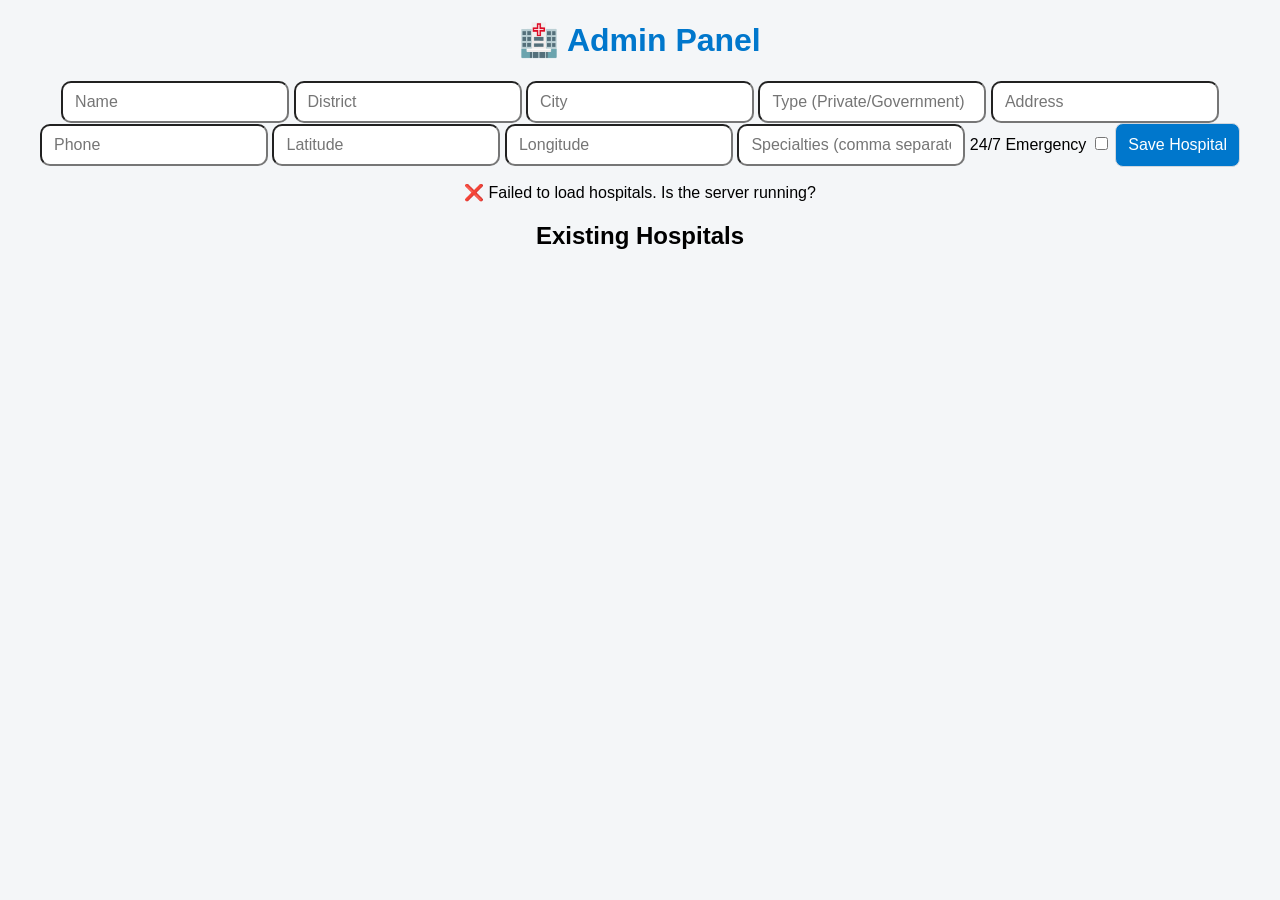
==== admin.html @ 2f65fbce "Frontend for Hospital Tracker (live API wired)" ====
<!DOCTYPE html>
<html>
<head>
  <title>Hospital Tracker – Admin</title>
  <link rel="stylesheet" href="style.css">
</head>
<body>
  <h1>🏥 Admin Panel</h1>

 <form id="hospitalForm">
  <input id="name" placeholder="Name" required />
  <input id="district" placeholder="District" required />
  <input id="city" placeholder="City" required />
  <input id="type" placeholder="Type (Private/Government)" required />
  <input id="address" placeholder="Address" required />
  <input id="phone" placeholder="Phone" required />
  <input id="lat" placeholder="Latitude" required />
  <input id="lng" placeholder="Longitude" required />
  <input id="specialties" placeholder="Specialties (comma separated)" required />
  <label>
    24/7 Emergency
    <input type="checkbox" id="emergency24x7" />
  </label>
  <button type="submit">Save Hospital</button>
</form>

<div id="list"></div>
<script src="admin.js"></script>

  <h2>Existing Hospitals</h2>
  <div id="list"></div>

  <script src="admin.js"></script>
</body>
</html>
---- style.css ----
body {
  background-color: #f4f6f8;
  font-family: Arial;
  text-align: center;
}

/* Base responsive layout */
.container {
  max-width: 960px;
  margin: 0 auto;
  padding: 12px;
}

.filters, .chat {
  display: grid;
  grid-template-columns: 1fr;
  gap: 10px;
}

select, input, button {
  font-size: 16px; /* prevent iOS zoom */
  padding: 10px 12px;
  border-radius: 10px;
}

button {
  min-height: 44px; /* touch target */
}

/* Stepper responsive */
.stepper {
  display: flex;
  flex-wrap: wrap;
  gap: 8px;
  overflow-x: auto;
  padding-bottom: 6px;
}

.step {
  white-space: nowrap;
  flex: 0 0 auto;
}

/* Cards on mobile */
.card {
  padding: 12px;
  border-radius: 14px;
  margin: 10px 0;
}

.card h3 {
  font-size: 1.05rem;
  margin-bottom: 6px;
}

.card p, .card a {
  font-size: 0.95rem;
  line-height: 1.4;
}

/* Chat mobile */
.chat {
  width: 100%;
  max-width: 100%;
}

.chat input {
  width: 100%;
}

h1 {
  color: #0077cc;
}
.card {
  background: white;
  margin: 12px auto;
  padding: 16px;
  width: 320px;
  border-radius: 10px;
  box-shadow: 0 4px 12px rgba(0,0,0,0.1);
  text-align: left;
}
.stepper {
  display: flex;
  justify-content: center;
  gap: 12px;
  margin-bottom: 16px;
  flex-wrap: wrap;
}

.step {
  padding: 8px 12px;
  border-radius: 999px;
  background: #e6eef7;
  font-size: 14px;
}

.step.active {
  background: #0077cc;
  color: white;
}
select, button {
  padding: 10px 12px;
  border-radius: 8px;
  border: 1px solid #d0d7de;
}

button {
  background: #0077cc;
  color: white;
  cursor: pointer;
}

button:hover {
  opacity: 0.9;
}

a {
  display: inline-block;
  margin-top: 6px;
  text-decoration: none;
}
.chat {
  margin: 20px auto;
  width: 340px;
  background: #ffffff;
  padding: 12px;
  border-radius: 10px;
  box-shadow: 0 4px 12px rgba(0,0,0,0.08);
}

.chat input {
  width: 70%;
  padding: 8px;
  border-radius: 6px;
  border: 1px solid #d0d7de;
}

.step {
  cursor: pointer;
  transition: all 0.2s ease;
}

.step.active {
  background: #0077cc;
  color: #fff;
  box-shadow: 0 6px 14px rgba(0, 119, 204, 0.25);
}

.step.completed {
  background: #e8f6ee;
  color: #1f7a4d;
  box-shadow: inset 0 0 0 1px #a9e0c7;
}

.step.completed::before {
  content: "";
}

@media (min-width: 768px) {
  .filters {
    grid-template-columns: repeat(3, 1fr) auto;
    align-items: center;
  }

  .chat {
    max-width: 420px;
  }

  .container {
    padding: 20px;
  }
}
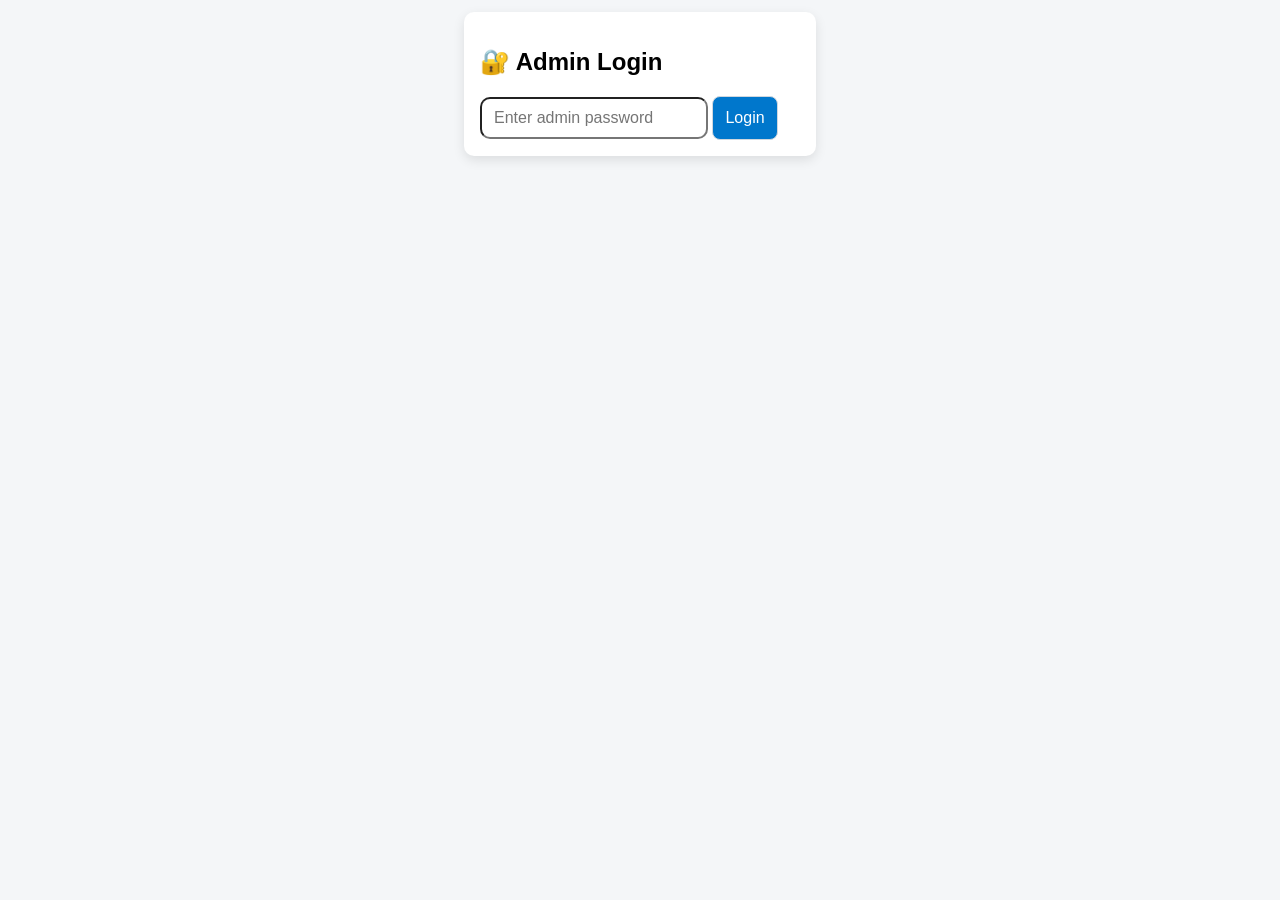
==== commit 980b888f: "Update admin.html" ====
--- a/admin.html
+++ b/admin.html
@@ -5,6 +5,14 @@
   <link rel="stylesheet" href="style.css">
 </head>
 <body>
+  <div id="loginBox" class="card">
+  <h2>🔐 Admin Login</h2>
+  <input id="adminPass" type="password" placeholder="Enter admin password" />
+  <button id="loginBtn">Login</button>
+  <p id="loginError" style="color:#c00; display:none;">Invalid password</p>
+  </div>
+
+<div id="adminApp" style="display:none;">
   <h1>🏥 Admin Panel</h1>
 
  <form id="hospitalForm">
@@ -32,4 +40,4 @@
 
   <script src="admin.js"></script>
 </body>
-</html>+</html>
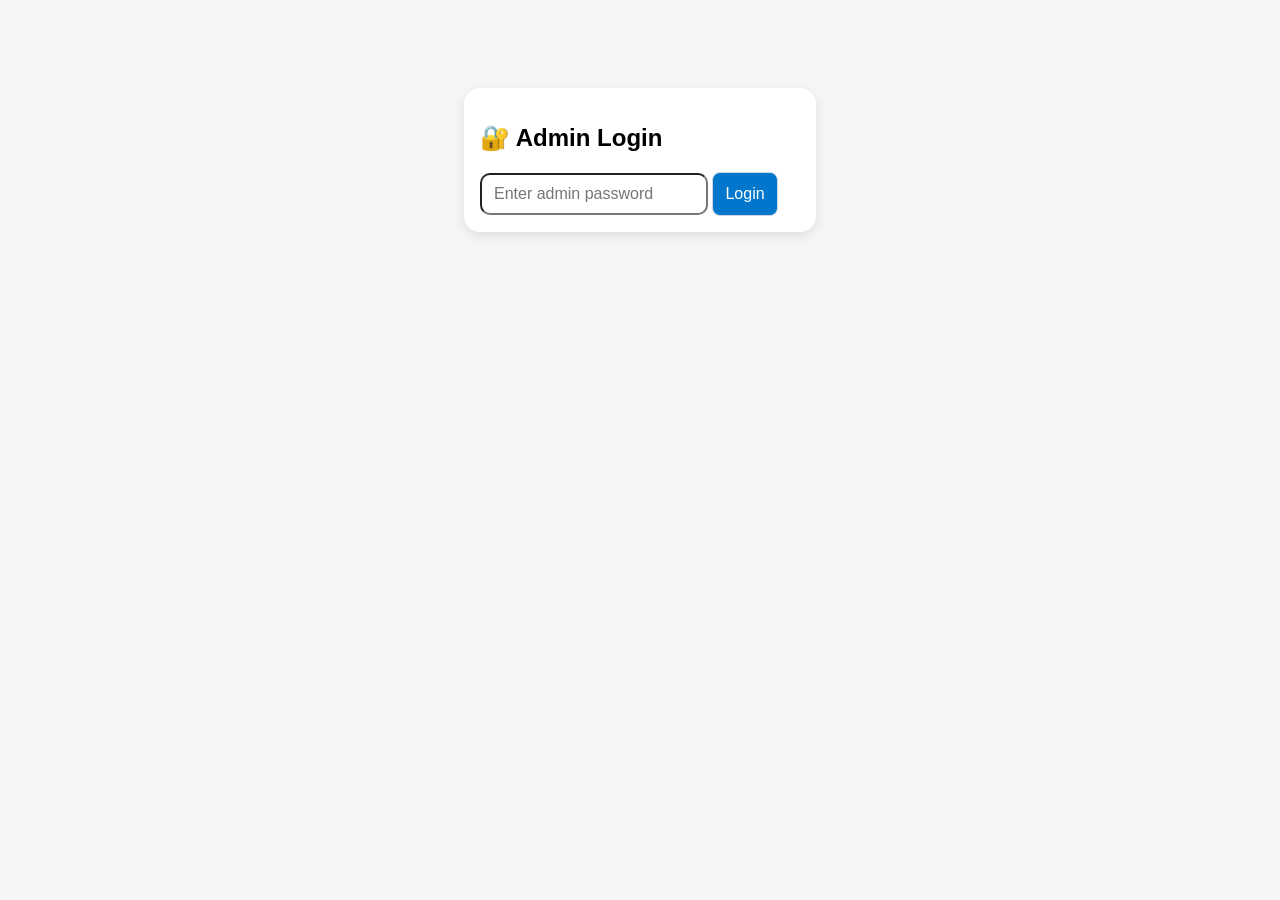
==== commit 4adf27d1: "Update admin.html" ====
--- a/admin.html
+++ b/admin.html
@@ -5,39 +5,44 @@
   <link rel="stylesheet" href="style.css">
 </head>
 <body>
-  <div id="loginBox" class="card">
-  <h2>🔐 Admin Login</h2>
-  <input id="adminPass" type="password" placeholder="Enter admin password" />
-  <button id="loginBtn">Login</button>
-  <p id="loginError" style="color:#c00; display:none;">Invalid password</p>
+  <div class="container">
+
+    <!-- 🔐 Login -->
+    <div id="loginBox" class="card">
+      <h2>🔐 Admin Login</h2>
+      <input id="adminPass" type="password" placeholder="Enter admin password" />
+      <button id="loginBtn">Login</button>
+      <p id="loginError" style="color:#c00; display:none;">Invalid password</p>
+    </div>
+
+    <!-- 🧑‍💼 Admin App (HIDDEN BY DEFAULT) -->
+    <div id="adminApp" style="display:none;">
+      <h1>🏥 Admin Panel</h1>
+
+      <form id="hospitalForm">
+        <input id="name" placeholder="Name" required />
+        <input id="district" placeholder="District" required />
+        <input id="city" placeholder="City" required />
+        <input id="type" placeholder="Type (Private/Government)" required />
+        <input id="address" placeholder="Address" required />
+        <input id="phone" placeholder="Phone" required />
+        <input id="lat" placeholder="Latitude" required />
+        <input id="lng" placeholder="Longitude" required />
+        <input id="specialties" placeholder="Specialties (comma separated)" required />
+        <label>
+          24/7 Emergency
+          <input type="checkbox" id="emergency24x7" />
+        </label>
+        <button type="submit">Save Hospital</button>
+      </form>
+
+      <h2>Existing Hospitals</h2>
+      <div id="list"></div>
+    </div>
+
   </div>
 
-<div id="adminApp" style="display:none;">
-  <h1>🏥 Admin Panel</h1>
-
- <form id="hospitalForm">
-  <input id="name" placeholder="Name" required />
-  <input id="district" placeholder="District" required />
-  <input id="city" placeholder="City" required />
-  <input id="type" placeholder="Type (Private/Government)" required />
-  <input id="address" placeholder="Address" required />
-  <input id="phone" placeholder="Phone" required />
-  <input id="lat" placeholder="Latitude" required />
-  <input id="lng" placeholder="Longitude" required />
-  <input id="specialties" placeholder="Specialties (comma separated)" required />
-  <label>
-    24/7 Emergency
-    <input type="checkbox" id="emergency24x7" />
-  </label>
-  <button type="submit">Save Hospital</button>
-</form>
-
-<div id="list"></div>
-<script src="admin.js"></script>
-
-  <h2>Existing Hospitals</h2>
-  <div id="list"></div>
-
+  <!-- ⚠️ Script must be last -->
   <script src="admin.js"></script>
 </body>
 </html>
--- a/style.css
+++ b/style.css
@@ -170,4 +170,36 @@
   .container {
     padding: 20px;
   }
-}+}
+#loginBox {
+  max-width: 420px;
+  margin: 60px auto;
+  padding: 16px;
+  border-radius: 16px;
+}
+.admin-link {
+  position: fixed;
+  top: 12px;
+  right: 12px;
+  padding: 8px 12px;
+  border-radius: 999px;
+  background: #0b5ed7;
+  color: #fff;
+  text-decoration: none;
+  font-size: 14px;
+  box-shadow: 0 6px 16px rgba(0,0,0,0.15);
+  z-index: 1000;
+}
+
+.admin-link:hover {
+  opacity: 0.9;
+}
+
+/* Mobile tweak */
+@media (max-width: 480px) {
+  .admin-link {
+    top: auto;
+    bottom: 12px;
+    right: 12px;
+  }
+}
